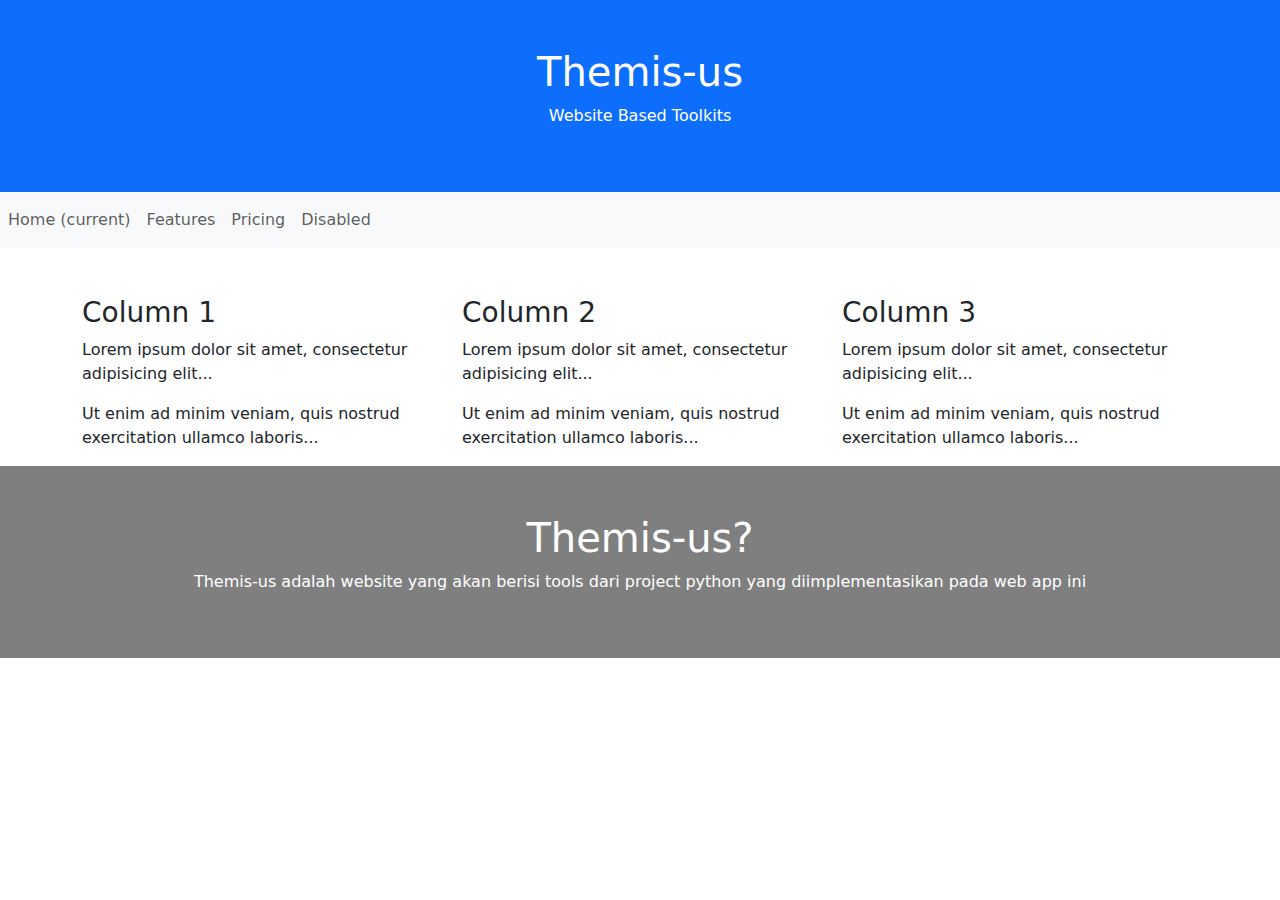
==== index.html @ 36c47126 "Add files via upload" ====
<!DOCTYPE html>
<html lang="en">
<head>
  <title>Themis-us</title>
  <link rel = "icon" href = "https://www.pikpng.com/pngl/m/28-282305_top-hat-clipart-fedora-hat-black-and-white.png" type = "image/x-icon">
  <meta http-equiv="refresh" content="5">
  <meta charset="utf-8">
  <meta name="viewport" content="width=device-width, initial-scale=1">
  <link href="https://cdn.jsdelivr.net/npm/bootstrap@5.1.2/dist/css/bootstrap.min.css" rel="stylesheet">
  <script src="https://cdn.jsdelivr.net/npm/bootstrap@5.1.2/dist/js/bootstrap.bundle.min.js"></script>
</head>
<body>

<div class="container-fluid p-5 bg-primary text-white text-center">
  <h1>Themis-us</h1>
  <p>Website Based Toolkits</p>
</div>
<nav class="navbar navbar-expand-lg navbar-light bg-light ">
  <button class="navbar-toggler" type="button" data-toggle="collapse" data-target="#navbarNav" aria-controls="navbarNav" aria-expanded="false" aria-label="Toggle navigation">
    <span class="navbar-toggler-icon"></span>
  </button>
  <div class="collapse navbar-collapse" id="navbarNav">
    <ul class="navbar-nav">
      <li class="nav-item active">
        <a class="nav-link" href="#">Home <span class="sr-only">(current)</span></a>
      </li>
      <li class="nav-item">
        <a class="nav-link" href="#">Features</a>
      </li>
      <li class="nav-item">
        <a class="nav-link" href="#">Pricing</a>
      </li>
      <li class="nav-item">
        <a class="nav-link" href="#">Disabled</a>
      </li>
    </ul>
  </div>
</nav>
<div class="container mt-5">
  <div class="row">
    <div class="col-sm-4">
      <h3>Column 1</h3>
      <p>Lorem ipsum dolor sit amet, consectetur adipisicing elit...</p>
      <p>Ut enim ad minim veniam, quis nostrud exercitation ullamco laboris...</p>
    </div>
    <div class="col-sm-4">
      <h3>Column 2</h3>
      <p>Lorem ipsum dolor sit amet, consectetur adipisicing elit...</p>
      <p>Ut enim ad minim veniam, quis nostrud exercitation ullamco laboris...</p>
    </div>
    <div class="col-sm-4">
      <h3>Column 3</h3>        
      <p>Lorem ipsum dolor sit amet, consectetur adipisicing elit...</p>
      <p>Ut enim ad minim veniam, quis nostrud exercitation ullamco laboris...</p>
    </div>
  </div>
</div>
<div class="container-fluid p-5 bg-black bg-opacity-50 text-white text-center">
    <h1>Themis-us?</h1>
    <p>Themis-us adalah website yang akan berisi tools dari project python
      yang diimplementasikan pada web app ini
    </p> 
  </div>

</body>
</html>
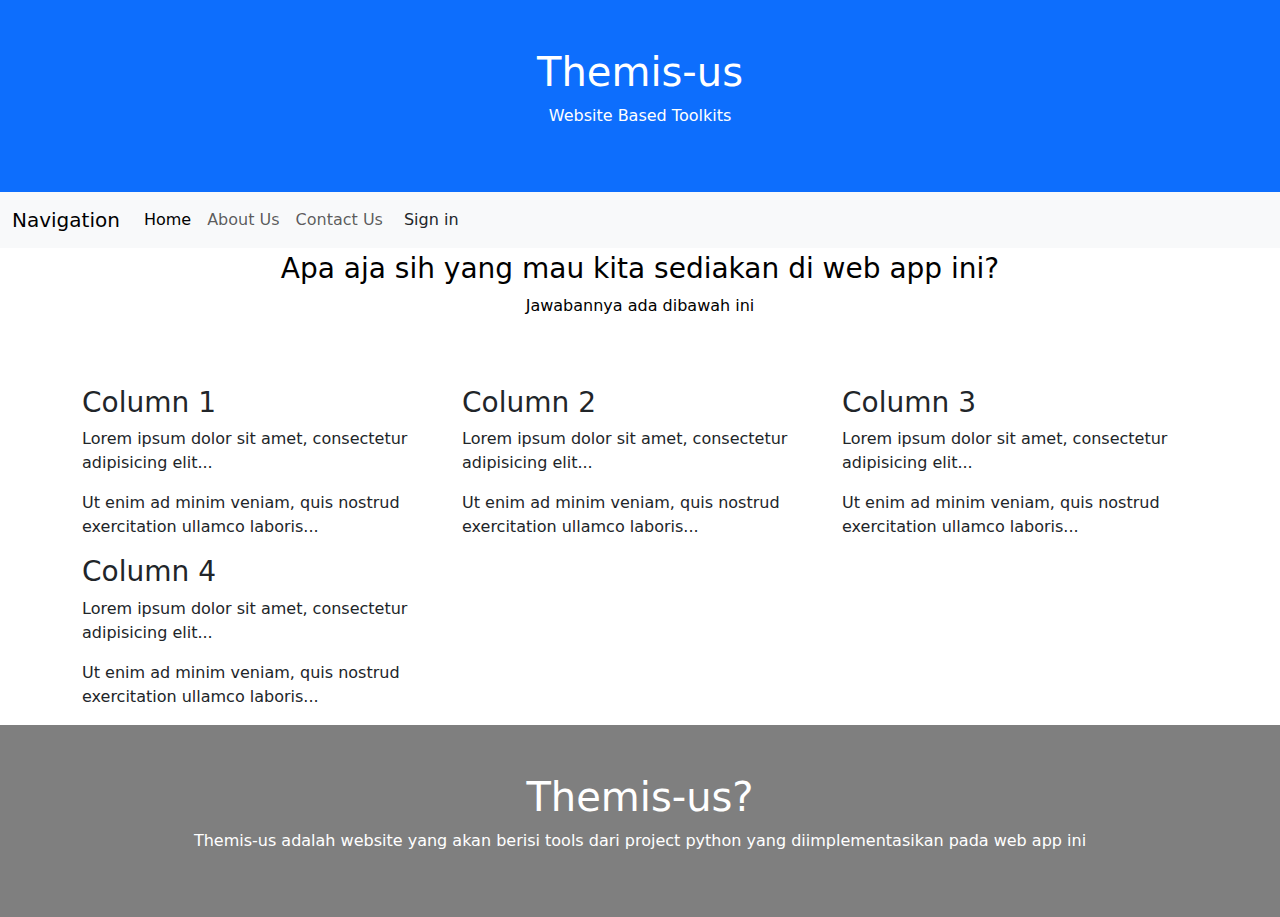
==== commit 582cf59f: "Add files via upload" ====
--- a/index.html
+++ b/index.html
@@ -3,7 +3,7 @@
 <head>
   <title>Themis-us</title>
   <link rel = "icon" href = "https://www.pikpng.com/pngl/m/28-282305_top-hat-clipart-fedora-hat-black-and-white.png" type = "image/x-icon">
-  <meta http-equiv="refresh" content="5">
+  <meta http-equiv="refresh" content="30">
   <meta charset="utf-8">
   <meta name="viewport" content="width=device-width, initial-scale=1">
   <link href="https://cdn.jsdelivr.net/npm/bootstrap@5.1.2/dist/css/bootstrap.min.css" rel="stylesheet">
@@ -11,50 +11,57 @@
 </head>
 <body>
 
-<div class="container-fluid p-5 bg-primary text-white text-center">
+<div class="container-fluid p-5 bg-primary text-white text-center navbar-expand-md">
   <h1>Themis-us</h1>
   <p>Website Based Toolkits</p>
 </div>
-<nav class="navbar navbar-expand-lg navbar-light bg-light ">
-  <button class="navbar-toggler" type="button" data-toggle="collapse" data-target="#navbarNav" aria-controls="navbarNav" aria-expanded="false" aria-label="Toggle navigation">
-    <span class="navbar-toggler-icon"></span>
-  </button>
-  <div class="collapse navbar-collapse" id="navbarNav">
-    <ul class="navbar-nav">
-      <li class="nav-item active">
-        <a class="nav-link" href="#">Home <span class="sr-only">(current)</span></a>
-      </li>
-      <li class="nav-item">
-        <a class="nav-link" href="#">Features</a>
-      </li>
-      <li class="nav-item">
-        <a class="nav-link" href="#">Pricing</a>
-      </li>
-      <li class="nav-item">
-        <a class="nav-link" href="#">Disabled</a>
-      </li>
-    </ul>
+<nav class="navbar navbar-expand-lg navbar-light bg-light">
+  <div class="container-fluid">
+    <a class="navbar-brand" href="#">Navigation</a>
+    <button class="navbar-toggler" type="button" data-bs-toggle="collapse" data-bs-target="#navbarNavAltMarkup" aria-controls="navbarNavAltMarkup" aria-expanded="false" aria-label="Toggle navigation">
+      <span class="navbar-toggler-icon"></span>
+    </button>
+    <div class="collapse navbar-collapse" id="navbarNavAltMarkup">
+      <div class="navbar-nav">
+        <a class="nav-link active" aria-current="page" href="#">Home</a>
+        <a class="nav-link" href="#">About Us</a>
+        <a class="nav-link" href="#">Contact Us</a>
+        <button type="button" class="btn btn-default navbar-btn">Sign in</button>
+      </div>
+    </div>
   </div>
 </nav>
-<div class="container mt-5">
-  <div class="row">
-    <div class="col-sm-4">
-      <h3>Column 1</h3>
-      <p>Lorem ipsum dolor sit amet, consectetur adipisicing elit...</p>
-      <p>Ut enim ad minim veniam, quis nostrud exercitation ullamco laboris...</p>
-    </div>
-    <div class="col-sm-4">
-      <h3>Column 2</h3>
-      <p>Lorem ipsum dolor sit amet, consectetur adipisicing elit...</p>
-      <p>Ut enim ad minim veniam, quis nostrud exercitation ullamco laboris...</p>
-    </div>
-    <div class="col-sm-4">
-      <h3>Column 3</h3>        
-      <p>Lorem ipsum dolor sit amet, consectetur adipisicing elit...</p>
-      <p>Ut enim ad minim veniam, quis nostrud exercitation ullamco laboris...</p>
+<div class="container-fluid p-1 text-black text-center navbar-expand-md">
+  <h3>Apa aja sih yang mau kita sediakan di web app ini?</h3>
+  <p>Jawabannya ada dibawah ini</p>
+</div>
+<div style="scroll-snap-align: start; scroll-snap-type: x mandatory;">
+  <div class="container mt-5">
+    <div class="row">
+      <div class="col-sm-4">
+        <h3>Column 1</h3>
+        <p>Lorem ipsum dolor sit amet, consectetur adipisicing elit...</p>
+        <p>Ut enim ad minim veniam, quis nostrud exercitation ullamco laboris...</p>
+      </div>
+      <div class="col-sm-4">
+        <h3>Column 2</h3>
+        <p>Lorem ipsum dolor sit amet, consectetur adipisicing elit...</p>
+        <p>Ut enim ad minim veniam, quis nostrud exercitation ullamco laboris...</p>
+      </div>
+      <div class="col-sm-4">
+        <h3>Column 3</h3>        
+        <p>Lorem ipsum dolor sit amet, consectetur adipisicing elit...</p>
+        <p>Ut enim ad minim veniam, quis nostrud exercitation ullamco laboris...</p>
+      </div>
+      <div class="col-sm-4">
+        <h3>Column 4</h3>        
+        <p>Lorem ipsum dolor sit amet, consectetur adipisicing elit...</p>
+        <p>Ut enim ad minim veniam, quis nostrud exercitation ullamco laboris...</p>
+      </div>
     </div>
   </div>
 </div>
+
 <div class="container-fluid p-5 bg-black bg-opacity-50 text-white text-center">
     <h1>Themis-us?</h1>
     <p>Themis-us adalah website yang akan berisi tools dari project python
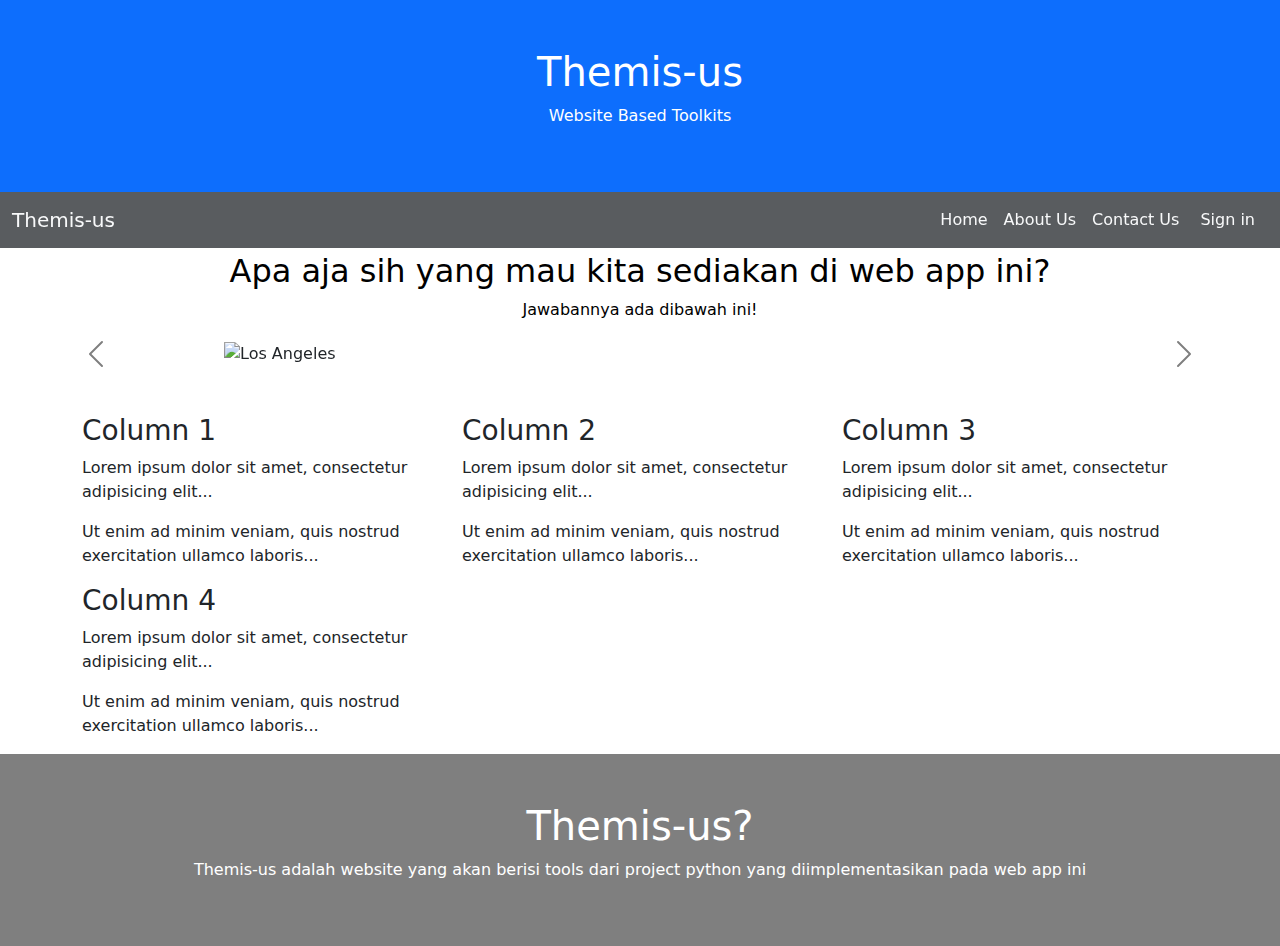
==== commit 5e39610f: "better interface (beta)" ====
--- a/index.html
+++ b/index.html
@@ -5,35 +5,83 @@
   <link rel = "icon" href = "https://www.pikpng.com/pngl/m/28-282305_top-hat-clipart-fedora-hat-black-and-white.png" type = "image/x-icon">
   <meta http-equiv="refresh" content="30">
   <meta charset="utf-8">
+  <link rel="stylesheet" href="\css\carousel.css">
   <meta name="viewport" content="width=device-width, initial-scale=1">
   <link href="https://cdn.jsdelivr.net/npm/bootstrap@5.1.2/dist/css/bootstrap.min.css" rel="stylesheet">
   <script src="https://cdn.jsdelivr.net/npm/bootstrap@5.1.2/dist/js/bootstrap.bundle.min.js"></script>
 </head>
+<style>
+.carousel-control-next-icon,
+.carousel-control-prev-icon {
+  filter: invert(1);
+}
+img{
+   width: 50%;
+   margin: auto;
+}
+</style>
 <body>
 
 <div class="container-fluid p-5 bg-primary text-white text-center navbar-expand-md">
   <h1>Themis-us</h1>
   <p>Website Based Toolkits</p>
 </div>
-<nav class="navbar navbar-expand-lg navbar-light bg-light">
+<nav class="navbar bg-dark bg-opacity-75 navbar-expand-lg navbar-light sticky-top">
   <div class="container-fluid">
-    <a class="navbar-brand" href="#">Navigation</a>
+    <a class="navbar-brand text-light" href="#">Themis-us</a>
     <button class="navbar-toggler" type="button" data-bs-toggle="collapse" data-bs-target="#navbarNavAltMarkup" aria-controls="navbarNavAltMarkup" aria-expanded="false" aria-label="Toggle navigation">
       <span class="navbar-toggler-icon"></span>
     </button>
-    <div class="collapse navbar-collapse" id="navbarNavAltMarkup">
-      <div class="navbar-nav">
-        <a class="nav-link active" aria-current="page" href="#">Home</a>
-        <a class="nav-link" href="#">About Us</a>
-        <a class="nav-link" href="#">Contact Us</a>
-        <button type="button" class="btn btn-default navbar-btn">Sign in</button>
+   
+    <div class="collapse navbar-collapse d-flex flex-row-reverse bd-highlight" id="navbarNavAltMarkup">
+      <div class="navbar-nav text-end">
+        <a class="nav-link active text-light" aria-current="page" href="#">Home</a>
+        <a class="nav-link text-light" href="#">About Us</a>
+        <a class="nav-link text-light" href="#">Contact Us</a>
+        <div class="d-flex">
+          <button type="button" class="btn btn-default navbar-btn text-light">Sign in</button>
+        </div>
+        
+      </div>
+      
+        
       </div>
     </div>
-  </div>
 </nav>
 <div class="container-fluid p-1 text-black text-center navbar-expand-md">
-  <h3>Apa aja sih yang mau kita sediakan di web app ini?</h3>
-  <p>Jawabannya ada dibawah ini</p>
+  <h2>Apa aja sih yang mau kita sediakan di web app ini?</h2>
+  <p>Jawabannya ada dibawah ini!</p>
+</div>
+<!-- Carousel -->
+<div id="demo" class="carousel slide" data-bs-ride="carousel">
+
+  <!-- Indicators/dots -->
+  <div class="carousel-indicators">
+    <button type="button" data-bs-target="#demo" data-bs-slide-to="0" class="active"></button>
+    <button type="button" data-bs-target="#demo" data-bs-slide-to="1"></button>
+    <button type="button" data-bs-target="#demo" data-bs-slide-to="2"></button>
+  </div>
+  
+  <!-- The slideshow/carousel -->
+  <div class="carousel-inner">
+    <div class="carousel-item active">
+      <img src="https://upload.wikimedia.org/wikipedia/commons/thumb/d/dc/Flag_of_the_U.S._Central_Intelligence_Agency.svg/1024px-Flag_of_the_U.S._Central_Intelligence_Agency.svg.png" alt="Los Angeles" class="d-block" style="width:65%">
+    </div>
+    <div class="carousel-item">
+      <img src="https://upload.wikimedia.org/wikipedia/commons/thumb/6/66/Flag_of_the_Federal_Bureau_of_Investigation.svg/1024px-Flag_of_the_Federal_Bureau_of_Investigation.svg.png" alt="Chicago" class="d-block align-middle" style="width:65%">
+    </div>
+    <div class="carousel-item">
+      <img src="https://wallpaperaccess.com/full/2521358.jpg" alt="New York" class="d-block" style="width:65%">
+    </div>
+  </div>
+  
+  <!-- Left and right controls/icons -->
+  <button class="carousel-control-prev" type="button" data-bs-target="#demo" data-bs-slide="prev">
+    <span class="carousel-control-prev-icon"></span>
+  </button>
+  <button class="carousel-control-next" type="button" data-bs-target="#demo" data-bs-slide="next">
+    <span class="carousel-control-next-icon"></span>
+  </button>
 </div>
 <div style="scroll-snap-align: start; scroll-snap-type: x mandatory;">
   <div class="container mt-5">
